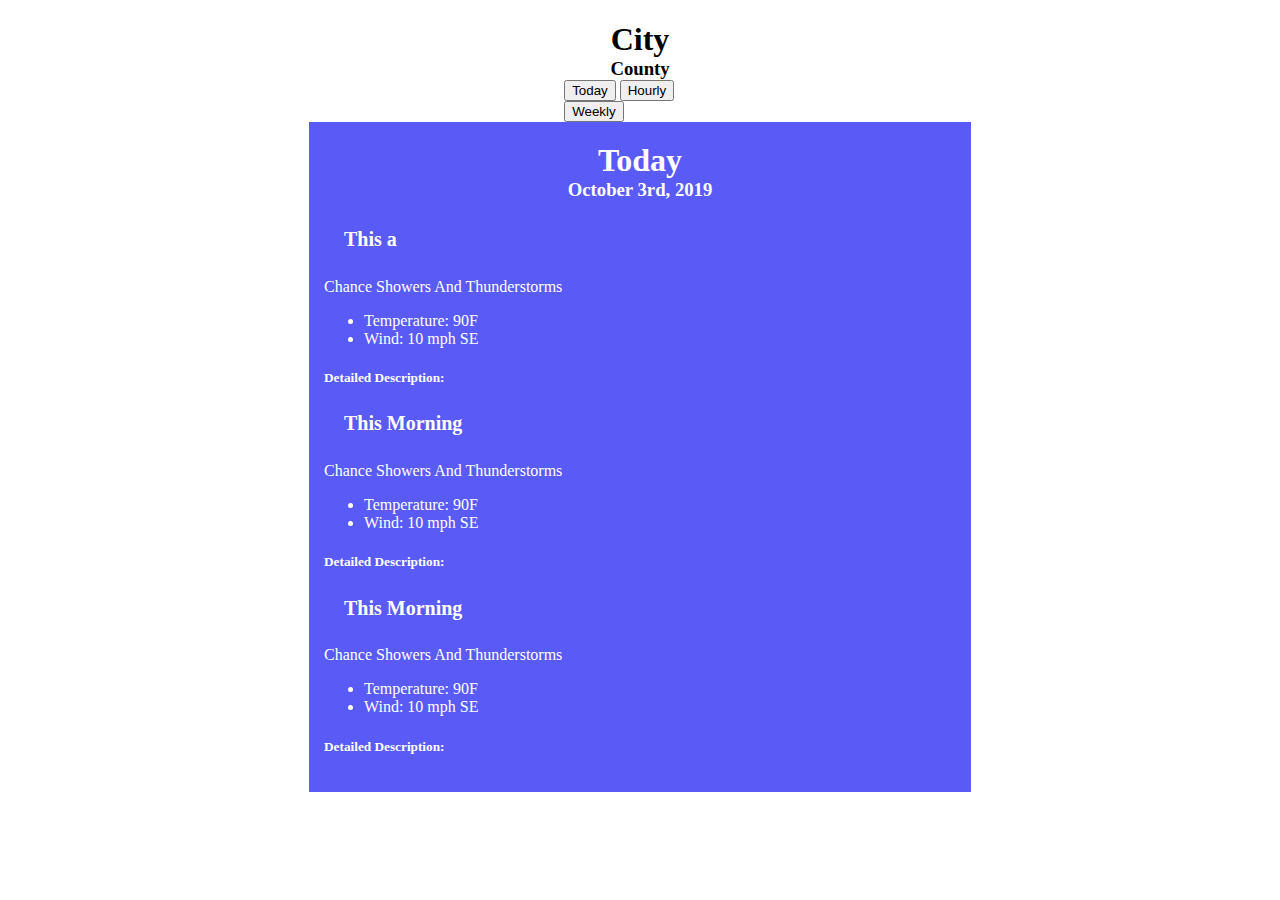
==== www/weather.html @ 02dcef16 "INIT" ====
<!DOCTYPE html>
<!--[if lt IE 7]>      <html class="no-js lt-ie9 lt-ie8 lt-ie7"> <![endif]-->
<!--[if IE 7]>         <html class="no-js lt-ie9 lt-ie8"> <![endif]-->
<!--[if IE 8]>         <html class="no-js lt-ie9"> <![endif]-->
<!--[if gt IE 8]><!--> <html class="no-js"> <!--<![endif]-->
    <head>
        <meta charset="utf-8">
        <meta http-equiv="X-UA-Compatible" content="IE=edge">
        <title></title>
        <meta name="description" content="">
        <meta name="viewport" content="width=device-width, initial-scale=1">
        <link rel="stylesheet" href="weatherz.css">
    </head>
    <body>
        <h1 id="city">City</h1>
        <h3 id="county">County</h3>
        <main>
            <section id="buttons">
                <button id="tdyBtn" onclick="clickToday()">Today</button>
                <button>Hourly</button>
                <button>Weekly</button>
            </section>
            <section id="info">
                <section id="today">
                    <h2>Today</h2>
                    <h3>October 3rd, 2019</h3>
                    <section id="morning">
                        <h4 id="t1">This a</h4>
                        <p class="symbol" id="t1symbol"></p>
                        <p id="t1forecast">Chance Showers And Thunderstorms</p>
                        <ul>
                            <li id="t1temp">Temperature: 90F</li>
                            <li id="t1wind">Wind: 10 mph SE</li>
                        </ul>
                        <h5>Detailed Description:</h5>
                        <p id="t1desc"></p>
                    </section>
                    <section id="afternoon">
                        <h4 id="t2">This Morning</h4>
                        <p class="symbol" id="t2symbol"></p>
                        <p id="t2forecast">Chance Showers And Thunderstorms</p>
                        <ul>
                            <li id="t2temp">Temperature: 90F</li>
                            <li id="t2wind">Wind: 10 mph SE</li>
                        </ul>
                        <h5>Detailed Description:</h5>
                        <p id="t2desc"></p>
                    </section>
                    <section id="tonight">
                        <h4 id="t3">This Morning</h4>
                        <p class="symbol" id="t3symbol"></p>
                        <p id="t3forecast">Chance Showers And Thunderstorms</p>
                        <ul>
                            <li id="t3temp">Temperature: 90F</li>
                            <li id="t3wind">Wind: 10 mph SE</li>
                        </ul>
                        <h5>Detailed Description:</h5>
                        <p id="t3desc"></p>
                    </section>
                </section>
            </section>
            <section id="hourly">

            </section>
            <section id="weekly">

            </section>
        </main>
        <script src="getweatherz.js"></script>
    </body>
</html>
---- www/weatherz.css ----
#city {
    text-align: center;
    margin-bottom: 0;
}
#county{
    text-align: center;
    margin: 0;
}
#buttons{
    width: 12%;
    margin: auto;
}
#info{
    width: 50%;
    margin: auto;
    background-color: rgb(90, 90, 247);
    color: white;
    padding: 15px;
}
#info #today h2{
    text-align: center;
    font-size: 2em;
    margin-bottom: 0;
    margin-top: 5px;
}
#info #today h3{
    text-align: center;
    margin-top: 0;
}

#info #today h4{
    font-size: 20px;
    padding-left: 20px;
}

.symbol{
    font-size: 2em;
    margin: 0;
    margin-left: 1em;
}
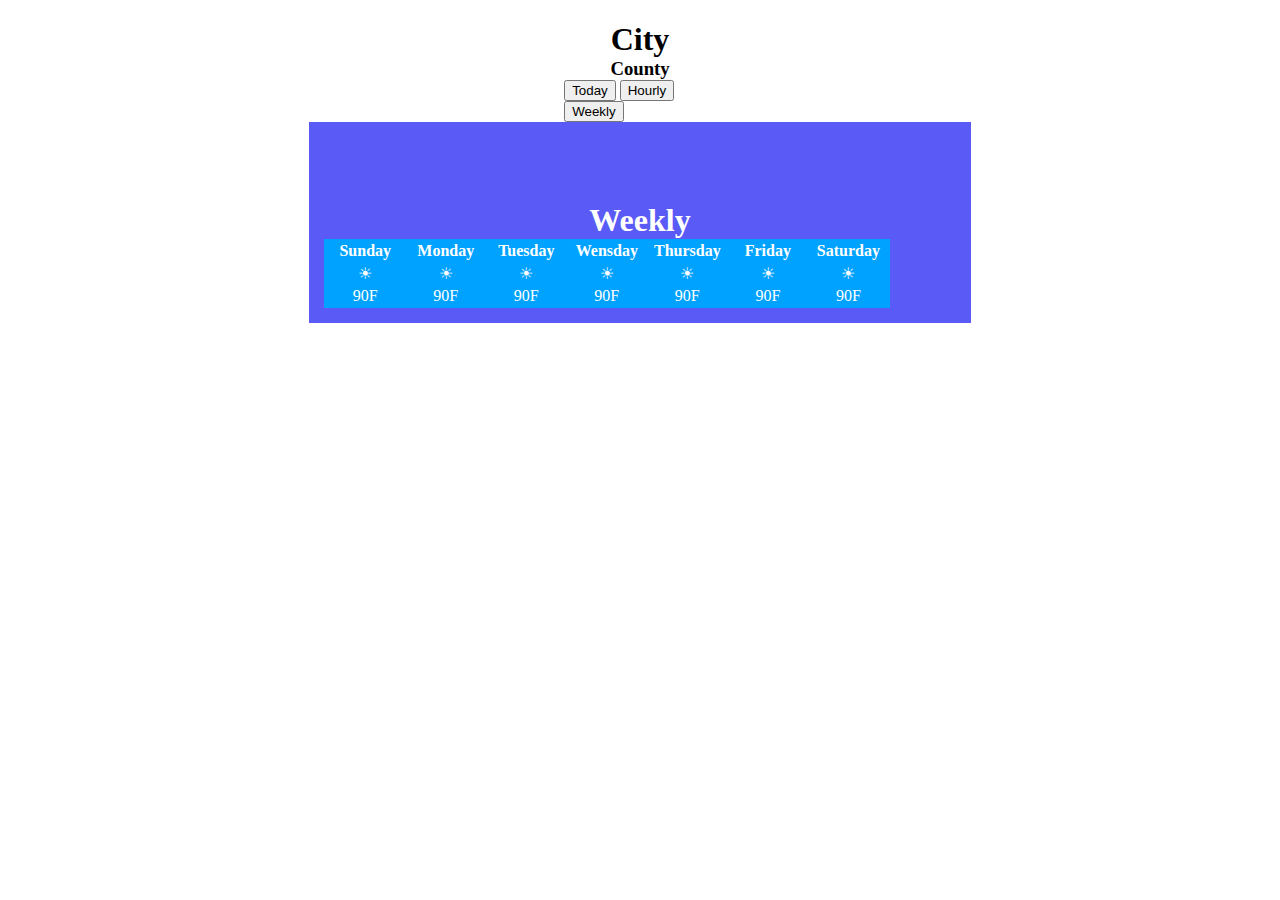
==== commit a5b6ae79: "Finished weekly view." ====
--- a/www/weather.html
+++ b/www/weather.html
@@ -9,7 +9,7 @@
         <title></title>
         <meta name="description" content="">
         <meta name="viewport" content="width=device-width, initial-scale=1">
-        <link rel="stylesheet" href="weatherz.css">
+        <link rel="stylesheet" href="weathere.css">
     </head>
     <body>
         <h1 id="city">City</h1>
@@ -18,54 +18,45 @@
             <section id="buttons">
                 <button id="tdyBtn" onclick="clickToday()">Today</button>
                 <button>Hourly</button>
-                <button>Weekly</button>
+                <button onclick="clickWeekly()">Weekly</button>
             </section>
             <section id="info">
-                <section id="today">
-                    <h2>Today</h2>
-                    <h3>October 3rd, 2019</h3>
-                    <section id="morning">
-                        <h4 id="t1">This a</h4>
-                        <p class="symbol" id="t1symbol"></p>
-                        <p id="t1forecast">Chance Showers And Thunderstorms</p>
-                        <ul>
-                            <li id="t1temp">Temperature: 90F</li>
-                            <li id="t1wind">Wind: 10 mph SE</li>
-                        </ul>
-                        <h5>Detailed Description:</h5>
-                        <p id="t1desc"></p>
-                    </section>
-                    <section id="afternoon">
-                        <h4 id="t2">This Morning</h4>
-                        <p class="symbol" id="t2symbol"></p>
-                        <p id="t2forecast">Chance Showers And Thunderstorms</p>
-                        <ul>
-                            <li id="t2temp">Temperature: 90F</li>
-                            <li id="t2wind">Wind: 10 mph SE</li>
-                        </ul>
-                        <h5>Detailed Description:</h5>
-                        <p id="t2desc"></p>
-                    </section>
-                    <section id="tonight">
-                        <h4 id="t3">This Morning</h4>
-                        <p class="symbol" id="t3symbol"></p>
-                        <p id="t3forecast">Chance Showers And Thunderstorms</p>
-                        <ul>
-                            <li id="t3temp">Temperature: 90F</li>
-                            <li id="t3wind">Wind: 10 mph SE</li>
-                        </ul>
-                        <h5>Detailed Description:</h5>
-                        <p id="t3desc"></p>
-                    </section>
-                </section>
             </section>
             <section id="hourly">
-
             </section>
             <section id="weekly">
-
+                <h2>Weekly</h2>
+                <table id="weeklyTable">
+                    <tr>
+                        <th>Sunday</th>
+                        <th>Monday</th>
+                        <th>Tuesday</th>
+                        <th>Wensday</th>
+                        <th>Thursday</th>
+                        <th>Friday</th>
+                        <th>Saturday</th>
+                    </tr>
+                    <tr>
+                        <td>☀</td>
+                        <td>☀</td>
+                        <td>☀</td>
+                        <td>☀</td>
+                        <td>☀</td>
+                        <td>☀</td>
+                        <td>☀</td>
+                    </tr>
+                    <tr>
+                        <td>90F</td>
+                        <td>90F</td>
+                        <td>90F</td>
+                        <td>90F</td>
+                        <td>90F</td>
+                        <td>90F</td>
+                        <td>90F</td>
+                    </tr>
+                </table>
             </section>
         </main>
-        <script src="getweatherz.js"></script>
+        <script src="weatherq.js"></script>
     </body>
 </html>--- a/www/weathere.css
+++ b/www/weathere.css
@@ -0,0 +1,49 @@
+#city {
+    text-align: center;
+    margin-bottom: 0;
+}
+#county{
+    text-align: center;
+    margin: 0;
+}
+#buttons{
+    width: 12%;
+    margin: auto;
+}
+#info, #hourly, #weekly{
+    width: 50%;
+    margin: auto;
+    background-color: rgb(90, 90, 247);
+    color: white;
+    padding: 15px;
+}
+#info #today h2, #weekly h2{
+    text-align: center;
+    font-size: 2em;
+    margin-bottom: 0;
+    margin-top: 5px;
+}
+#info #today h3{
+    text-align: center;
+    margin-top: 0;
+}
+
+#info #today h4{
+    font-size: 20px;
+    padding-left: 20px;
+}
+
+.symbol{
+    font-size: 2em;
+    margin: 0;
+    margin-left: 1em;
+}
+
+#weeklyTable th, #weeklyTable td{
+    width: 12.5%;
+    text-align: center;
+}
+
+#weeklyTable {
+    background-color: rgb(0, 162, 255);
+}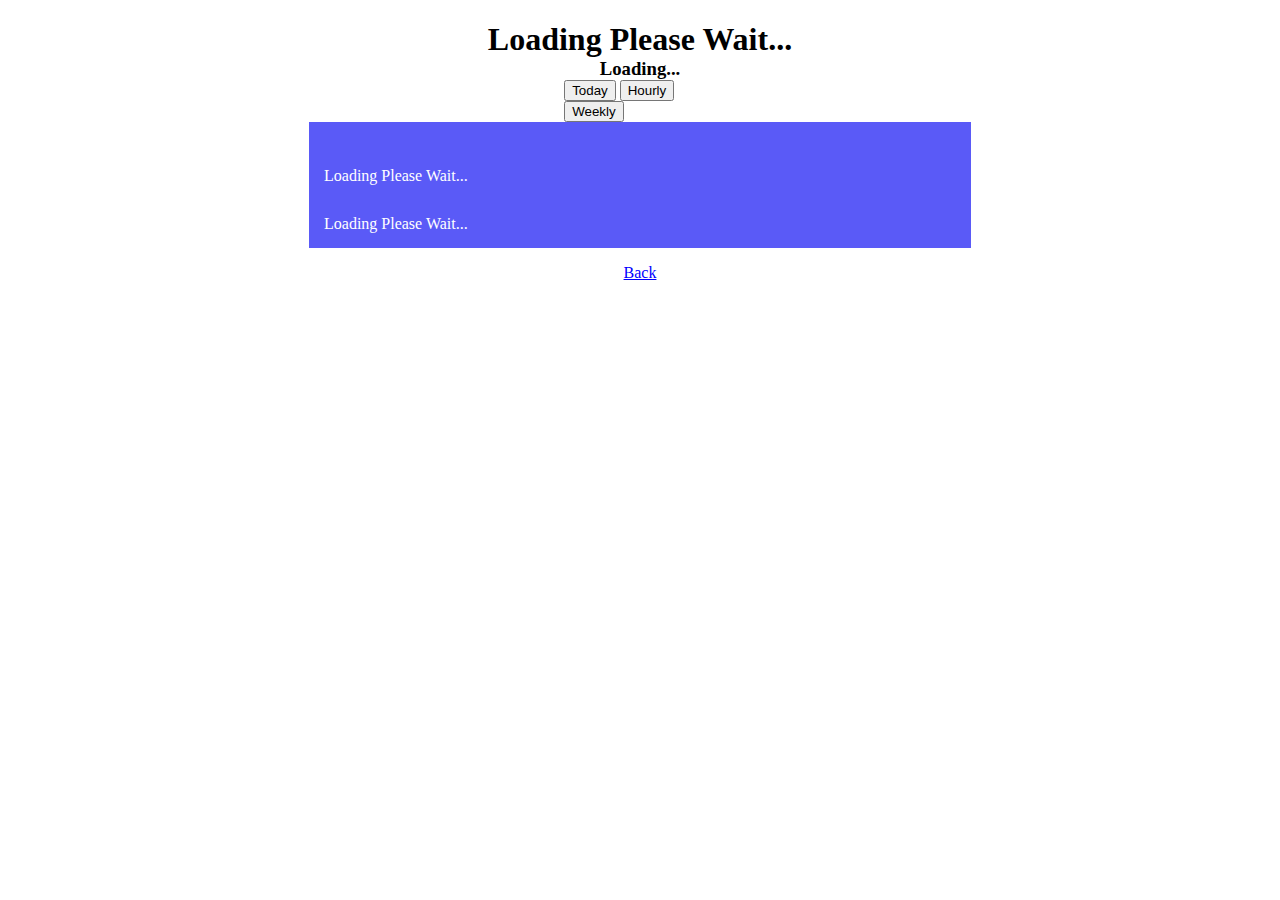
==== commit 429c56ec: "Finished Website" ====
--- a/www/weather.html
+++ b/www/weather.html
@@ -9,54 +9,27 @@
         <title></title>
         <meta name="description" content="">
         <meta name="viewport" content="width=device-width, initial-scale=1">
-        <link rel="stylesheet" href="weathere.css">
+        <link rel="stylesheet" href="weathera.css">
     </head>
     <body>
-        <h1 id="city">City</h1>
-        <h3 id="county">County</h3>
+        <h1 id="city">Loading Please Wait...</h1>
+        <h3 id="county">Loading...</h3>
         <main>
             <section id="buttons">
                 <button id="tdyBtn" onclick="clickToday()">Today</button>
-                <button>Hourly</button>
+                <button onclick="clickHour()">Hourly</button>
                 <button onclick="clickWeekly()">Weekly</button>
             </section>
             <section id="info">
             </section>
             <section id="hourly">
+                    Loading Please Wait...
             </section>
             <section id="weekly">
-                <h2>Weekly</h2>
-                <table id="weeklyTable">
-                    <tr>
-                        <th>Sunday</th>
-                        <th>Monday</th>
-                        <th>Tuesday</th>
-                        <th>Wensday</th>
-                        <th>Thursday</th>
-                        <th>Friday</th>
-                        <th>Saturday</th>
-                    </tr>
-                    <tr>
-                        <td>☀</td>
-                        <td>☀</td>
-                        <td>☀</td>
-                        <td>☀</td>
-                        <td>☀</td>
-                        <td>☀</td>
-                        <td>☀</td>
-                    </tr>
-                    <tr>
-                        <td>90F</td>
-                        <td>90F</td>
-                        <td>90F</td>
-                        <td>90F</td>
-                        <td>90F</td>
-                        <td>90F</td>
-                        <td>90F</td>
-                    </tr>
-                </table>
+                    Loading Please Wait...
             </section>
+            <p id="error"><a href="index.html">Back</a></p>
         </main>
-        <script src="weatherq.js"></script>
+        <script src="weatherz.js"></script>
     </body>
 </html>--- a/www/weathera.css
+++ b/www/weathera.css
@@ -0,0 +1,65 @@
+#city {
+    text-align: center;
+    margin-bottom: 0;
+}
+#county{
+    text-align: center;
+    margin: 0;
+}
+#buttons{
+    width: 12%;
+    margin: auto;
+}
+#info, #hourly, #weekly{
+    width: 50%;
+    margin: auto;
+    background-color: rgb(90, 90, 247);
+    color: white;
+    padding: 15px;
+}
+#info #today h2, #weekly h2, #hourly h2{
+    text-align: center;
+    font-size: 2em;
+    margin-bottom: 0;
+    margin-top: 5px;
+}
+#info #today h3{
+    text-align: center;
+    margin-top: 0;
+}
+
+#info #today h4{
+    font-size: 20px;
+    padding-left: 20px;
+}
+
+.symbol{
+    font-size: 2em;
+    margin: 0;
+    margin-left: 1em;
+}
+
+#weeklyTable th, #weeklyTable td, #hourlyTable th, #hourlyTable td{
+    width: 12.5%;
+    text-align: center;
+}
+
+#hourlyTable th, #hourlyTable td{
+    width: 11.8%;
+    text-align: center;
+}
+
+#weeklyTable, #hourlyTable {
+    background-color: rgb(0, 162, 255);
+}
+#error{
+    text-align: center;
+}
+
+#error a{
+    color: blue;
+}
+
+#error a:hover{
+    color: rgb(80, 80, 245);
+}